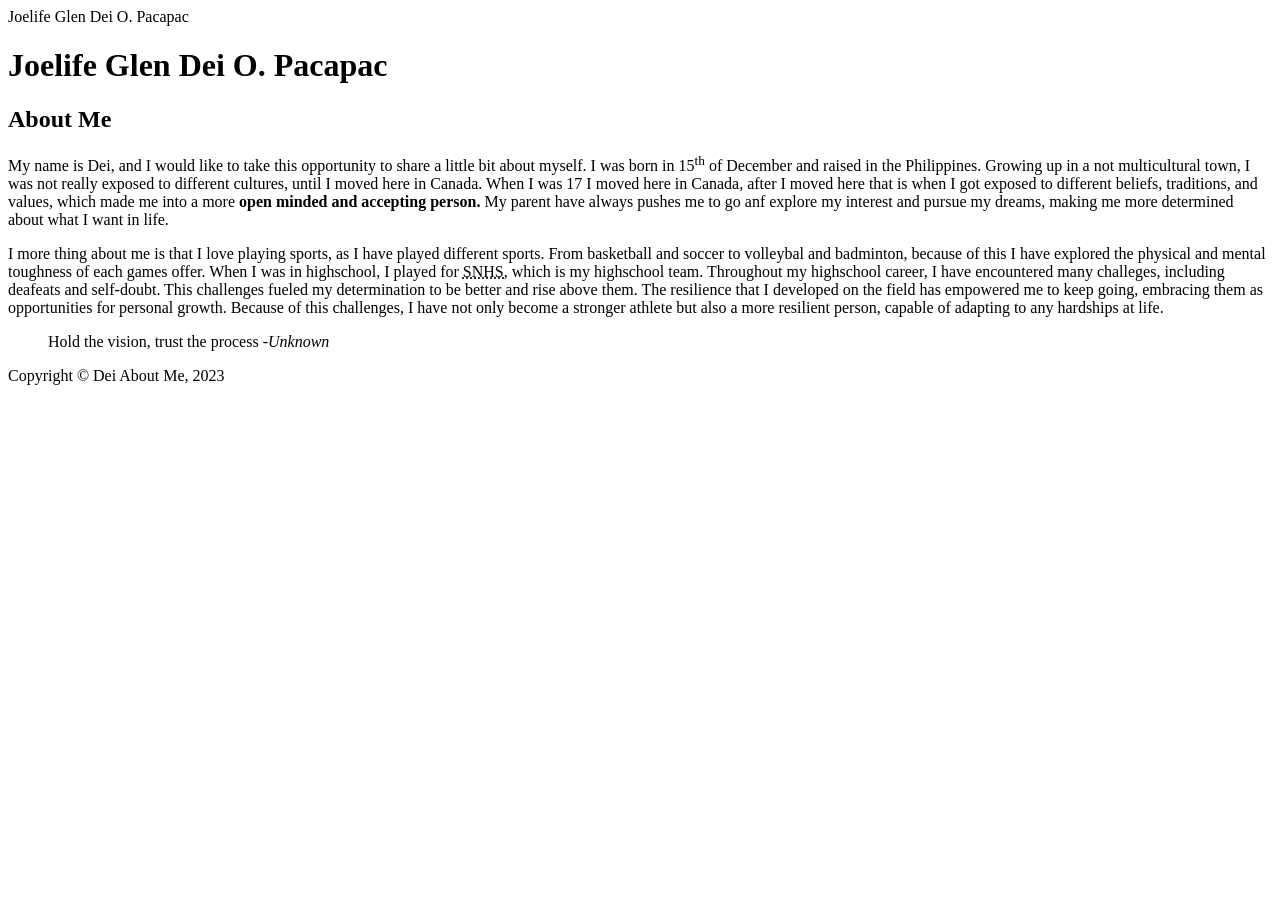
==== html-assignment/index.html @ 4eaa1cea "test" ====
<!DOCTYPE html>
<html lang="en"

<head>
   <meta charset="UTF-8" 
   <title>Joelife Glen Dei O. Pacapac</title> 
</head>

<body>
    <header>
        <h1>Joelife Glen Dei O. Pacapac</h1>
    </header>
    <main>
        <article>
            <h2>About Me</h2>
            <p>My name is Dei, and I would like to take this opportunity to share a little bit about myself.
                I was born in 15<sup>th</sup> of December and raised in the Philippines. Growing up in a not multicultural town, I was not really exposed to different cultures, until I moved here in Canada. 
                When I was 17 I moved here in Canada, after I moved here that is when I got exposed to different beliefs, traditions, and values, which made me into a more <b>open minded and accepting person. </b> 
                My parent have always pushes me to go anf explore my interest and pursue my dreams, making me more determined about what I want in life.
            </p>
            
            <p2>
                I more thing about me is that I love playing sports, as I have played different sports. 
                From basketball and soccer to volleybal and badminton, because of this I have explored the physical and mental toughness of each games offer.
                 When I was in highschool, I played for <abbr title="Sioux North Highschool">SNHS,</abbr> which is my highschool team. Throughout my highschool career, I have encountered many challeges, including deafeats and self-doubt. 
                 This challenges fueled my determination to be better and rise above them. The resilience that I developed on the field has empowered me to keep going, embracing them as opportunities for personal growth. Because of this challenges, I have not only become a stronger athlete but also a more resilient person, capable of adapting to any hardships at life. 
            </p2>
    
            <blockquote>
                Hold the vision, trust the process <cite>-Unknown</cite>
            </blockquote>
            
    <!-- Side Footer -->
    <footer>
        <!-- Special symbols for HTML can be found by googling HTML entities-->
        Copyright &copy; Dei About Me, 2023
        
    </footer>
        </article>
    </main>
</body>
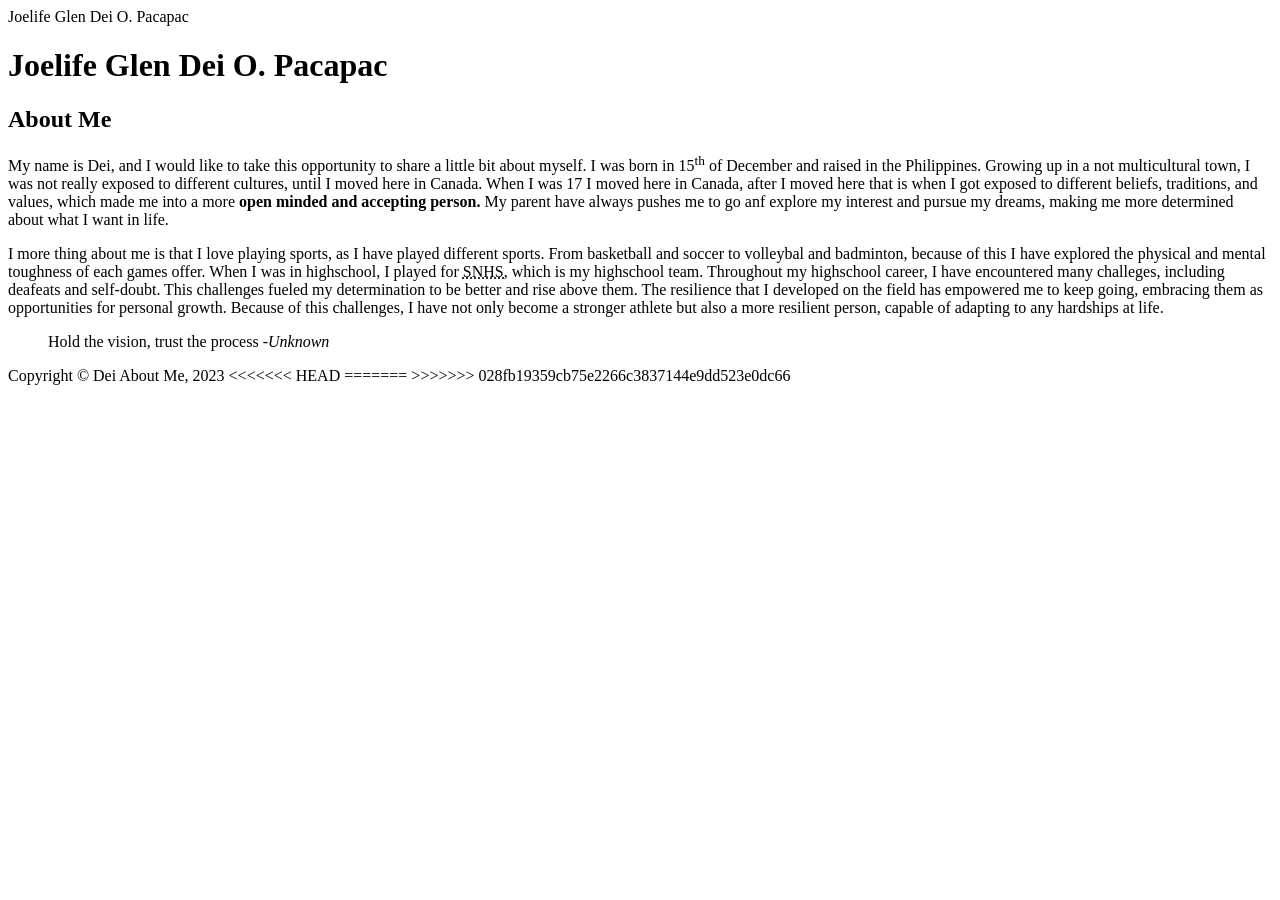
==== commit af1791ea: "Merge branch 'main' of https://github.com/paca0010/paca0010.github.io" ====
--- a/html-assignment/index.html
+++ b/html-assignment/index.html
@@ -34,7 +34,10 @@
     <footer>
         <!-- Special symbols for HTML can be found by googling HTML entities-->
         Copyright &copy; Dei About Me, 2023
+<<<<<<< HEAD
         
+=======
+>>>>>>> 028fb19359cb75e2266c3837144e9dd523e0dc66
     </footer>
         </article>
     </main>
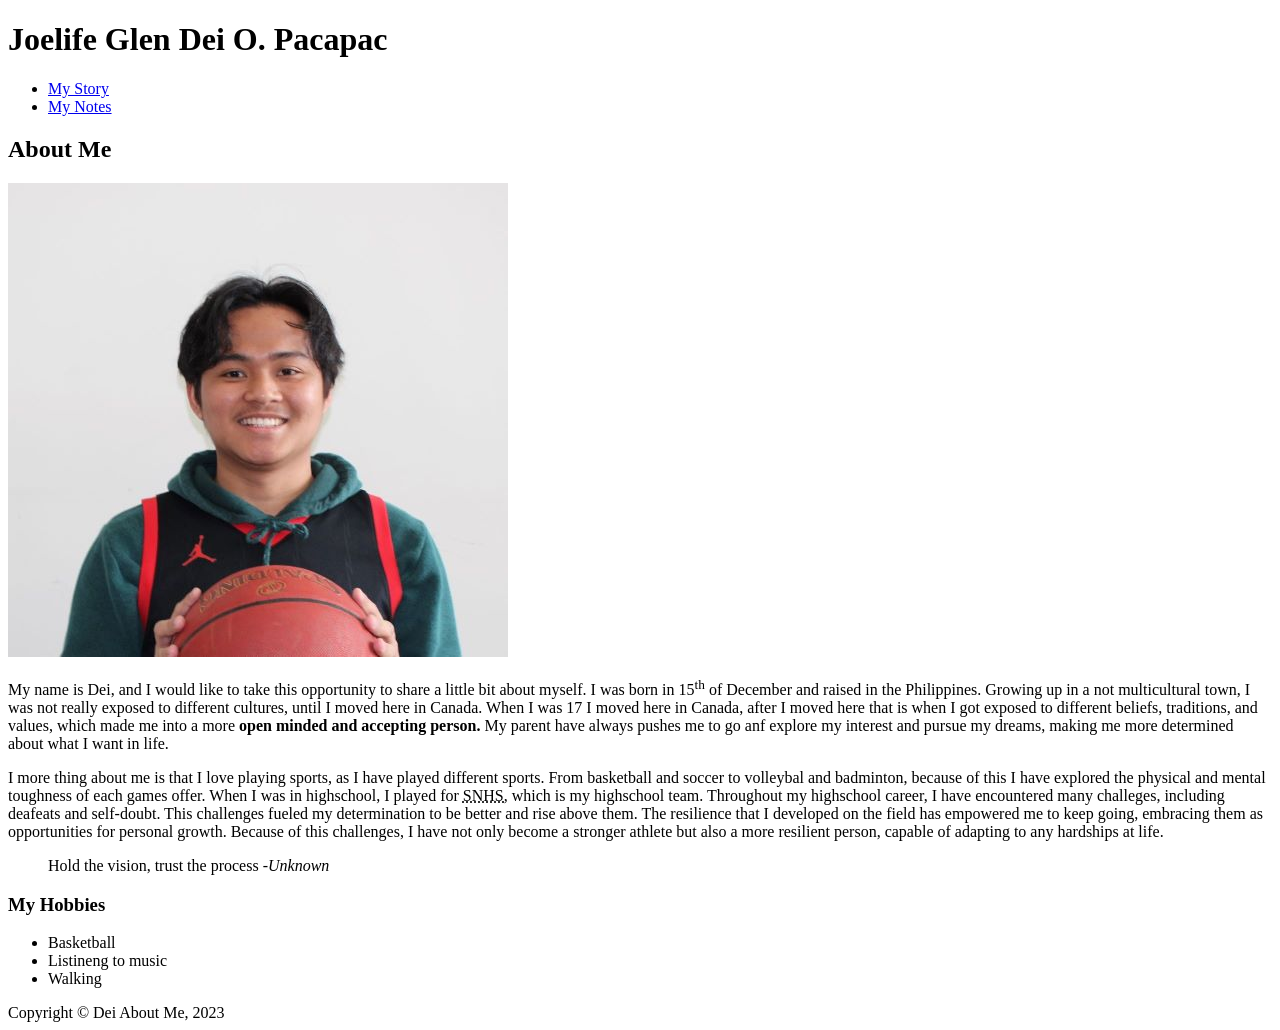
==== commit 44e35d84: "Adds copyright section" ====
--- a/html-assignment/index.html
+++ b/html-assignment/index.html
@@ -1,44 +1,70 @@
 <!DOCTYPE html>
-<html lang="en"
+<html lang="en">
 
-<head>
-   <meta charset="UTF-8" 
-   <title>Joelife Glen Dei O. Pacapac</title> 
-</head>
+    <head>
+        <meta charset="UTF-8">
+        <title> HTML Notes</title>
+    </head>
 
 <body>
     <header>
         <h1>Joelife Glen Dei O. Pacapac</h1>
+
+        <nav>
+            <ul>
+                <li><a href="index.html">My Story</a></li>
+                <li><a href="notes.html">My Notes</a></li>
+            </ul>
+        </nav>
+
     </header>
     <main>
         <article>
             <h2>About Me</h2>
+            <!--Adding an image-->
+            <img src="./images/Me.jpg" alt="My image" title="My image">
+
             <p>My name is Dei, and I would like to take this opportunity to share a little bit about myself.
-                I was born in 15<sup>th</sup> of December and raised in the Philippines. Growing up in a not multicultural town, I was not really exposed to different cultures, until I moved here in Canada. 
-                When I was 17 I moved here in Canada, after I moved here that is when I got exposed to different beliefs, traditions, and values, which made me into a more <b>open minded and accepting person. </b> 
-                My parent have always pushes me to go anf explore my interest and pursue my dreams, making me more determined about what I want in life.
+                I was born in 15<sup>th</sup> of December and raised in the Philippines. Growing up in a not
+                multicultural town, I was not really exposed to different cultures, until I moved here in Canada.
+                When I was 17 I moved here in Canada, after I moved here that is when I got exposed to different
+                beliefs, traditions, and values, which made me into a more <b>open minded and accepting person. </b>
+                My parent have always pushes me to go anf explore my interest and pursue my dreams, making me more
+                determined about what I want in life.
             </p>
-            
-            <p2>
-                I more thing about me is that I love playing sports, as I have played different sports. 
-                From basketball and soccer to volleybal and badminton, because of this I have explored the physical and mental toughness of each games offer.
-                 When I was in highschool, I played for <abbr title="Sioux North Highschool">SNHS,</abbr> which is my highschool team. Throughout my highschool career, I have encountered many challeges, including deafeats and self-doubt. 
-                 This challenges fueled my determination to be better and rise above them. The resilience that I developed on the field has empowered me to keep going, embracing them as opportunities for personal growth. Because of this challenges, I have not only become a stronger athlete but also a more resilient person, capable of adapting to any hardships at life. 
-            </p2>
-    
+
+            <p>
+                I more thing about me is that I love playing sports, as I have played different sports.
+                From basketball and soccer to volleybal and badminton, because of this I have explored the physical and
+                mental toughness of each games offer.
+                When I was in highschool, I played for <abbr title="Sioux North Highschool">SNHS,</abbr> which is my
+                highschool team. Throughout my highschool career, I have encountered many challeges, including deafeats
+                and self-doubt.
+                This challenges fueled my determination to be better and rise above them. The resilience that I
+                developed on the field has empowered me to keep going, embracing them as opportunities for personal
+                growth. Because of this challenges, I have not only become a stronger athlete but also a more resilient
+                person, capable of adapting to any hardships at life.
+            </p>
+
             <blockquote>
                 Hold the vision, trust the process <cite>-Unknown</cite>
             </blockquote>
-            
-    <!-- Side Footer -->
-    <footer>
-        <!-- Special symbols for HTML can be found by googling HTML entities-->
-        Copyright &copy; Dei About Me, 2023
-<<<<<<< HEAD
-        
-=======
->>>>>>> 028fb19359cb75e2266c3837144e9dd523e0dc66
-    </footer>
+
+            <h3>My Hobbies</h3>
+
+            <ul>
+                <li>Basketball</li>
+                <li>Listineng to music</li>
+                <li>Walking</li>
+            </ul>
+
+            <!-- Side Footer -->
+            <footer>
+                <!-- Special symbols for HTML can be found by googling HTML entities-->
+                Copyright &copy; Dei About Me, 2023
+            </footer>
         </article>
     </main>
 </body>
+
+</html>
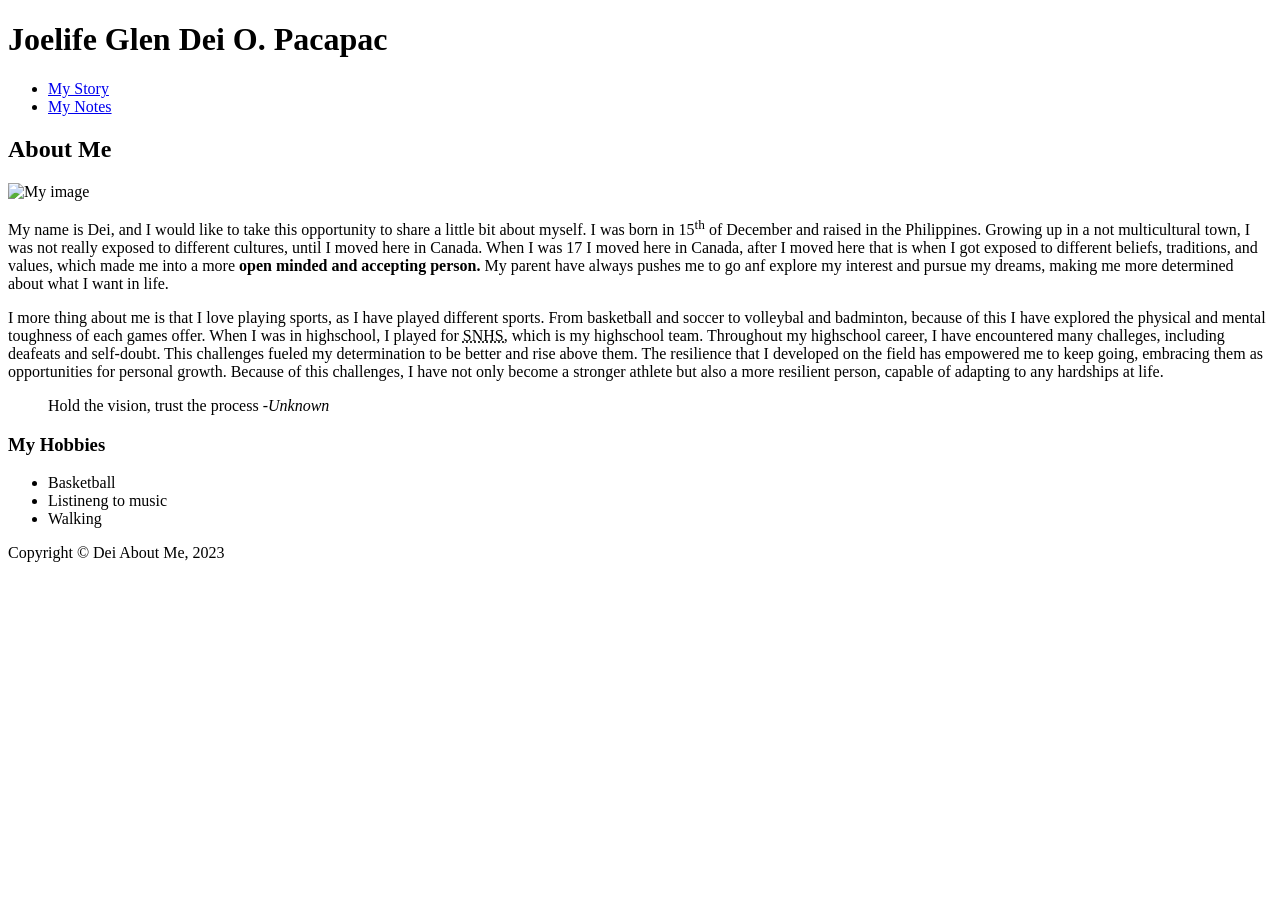
==== commit 5bbfba0d: "Adds link to the index.html folder" ====
--- a/html-assignment/index.html
+++ b/html-assignment/index.html
@@ -4,11 +4,12 @@
     <head>
         <meta charset="UTF-8">
         <title> HTML Notes</title>
+        <link rel="stylesheet" href="css/main.css">
     </head>
 
 <body>
     <header>
-        <h1>Joelife Glen Dei O. Pacapac</h1>
+        <h1 class="site-title">Joelife Glen Dei O. Pacapac</h1>
 
         <nav>
             <ul>
@@ -22,7 +23,7 @@
         <article>
             <h2>About Me</h2>
             <!--Adding an image-->
-            <img src="./images/Me.jpg" alt="My image" title="My image">
+            <img id="my-image" src="./images/me.jpg" alt="My image" title="My image">
 
             <p>My name is Dei, and I would like to take this opportunity to share a little bit about myself.
                 I was born in 15<sup>th</sup> of December and raised in the Philippines. Growing up in a not
@@ -53,7 +54,7 @@
             <h3>My Hobbies</h3>
 
             <ul>
-                <li>Basketball</li>
+                 <li>Basketball</li>
                 <li>Listineng to music</li>
                 <li>Walking</li>
             </ul>
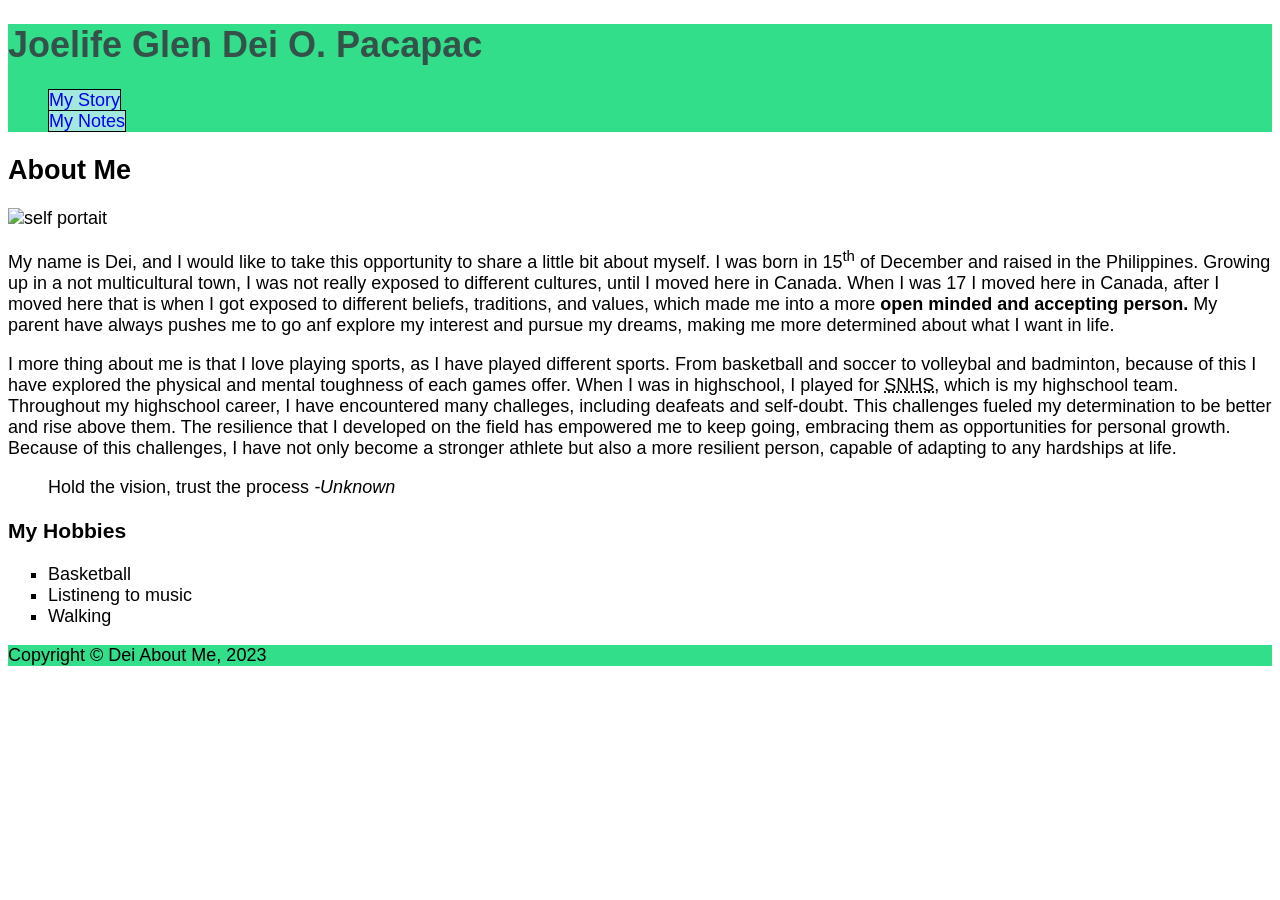
==== commit 4ccdb74d: "Adds image in index.html" ====
--- a/html-assignment/index.html
+++ b/html-assignment/index.html
@@ -23,7 +23,7 @@
         <article>
             <h2>About Me</h2>
             <!--Adding an image-->
-            <img id="my-image" src="./images/me.jpg" alt="My image" title="My image">
+            <img src="./images/me.jpg" alt="self portait" title="my image">
 
             <p>My name is Dei, and I would like to take this opportunity to share a little bit about myself.
                 I was born in 15<sup>th</sup> of December and raised in the Philippines. Growing up in a not
--- a/html-assignment/css/main.css
+++ b/html-assignment/css/main.css
@@ -0,0 +1,43 @@
+body {
+    font-family: Arial, Helvetica, sans-serif;
+    font-size: 18px;
+}
+
+/* Selecting multiple elements */
+header,footer {
+    background-color: #32DE8A;
+}
+
+.site-title {
+    color: #35524A;
+}
+
+#my-image {
+    box-shadow: 0 0 2px 1px black;
+}
+
+ul {
+    list-style-type: square;
+}
+
+Section ul li:nth-child(odd) {
+    background-color:  #779CAB;
+}
+
+nav ul {
+    list-style: none;
+}
+
+nav a {
+    text-decoration: none;
+}
+
+nav a {
+    background-color: #A2E8DD;
+    border: 1px solid black;
+}
+
+nav a:hover,
+nav a:focus {
+    background-color: #627C85;
+}
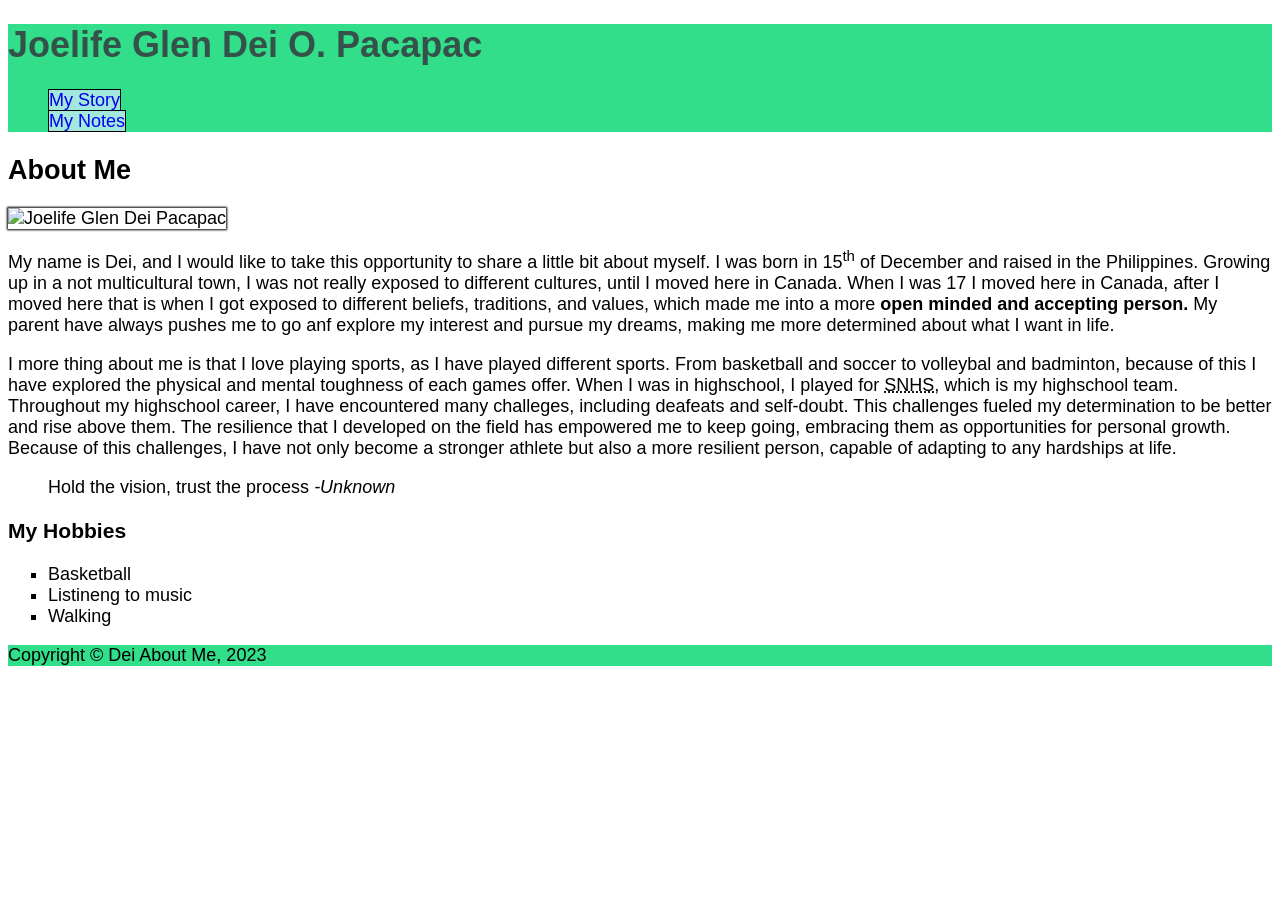
==== commit 1ec8a02f: "Adds image source in index.html" ====
--- a/html-assignment/index.html
+++ b/html-assignment/index.html
@@ -23,7 +23,7 @@
         <article>
             <h2>About Me</h2>
             <!--Adding an image-->
-            <img src="./images/me.jpg" alt="self portait" title="my image">
+            <img src="./images/me.jpg" id="my-image" alt="Joelife Glen Dei Pacapac" title="Joelife Glen Dei Pacapac">
 
             <p>My name is Dei, and I would like to take this opportunity to share a little bit about myself.
                 I was born in 15<sup>th</sup> of December and raised in the Philippines. Growing up in a not
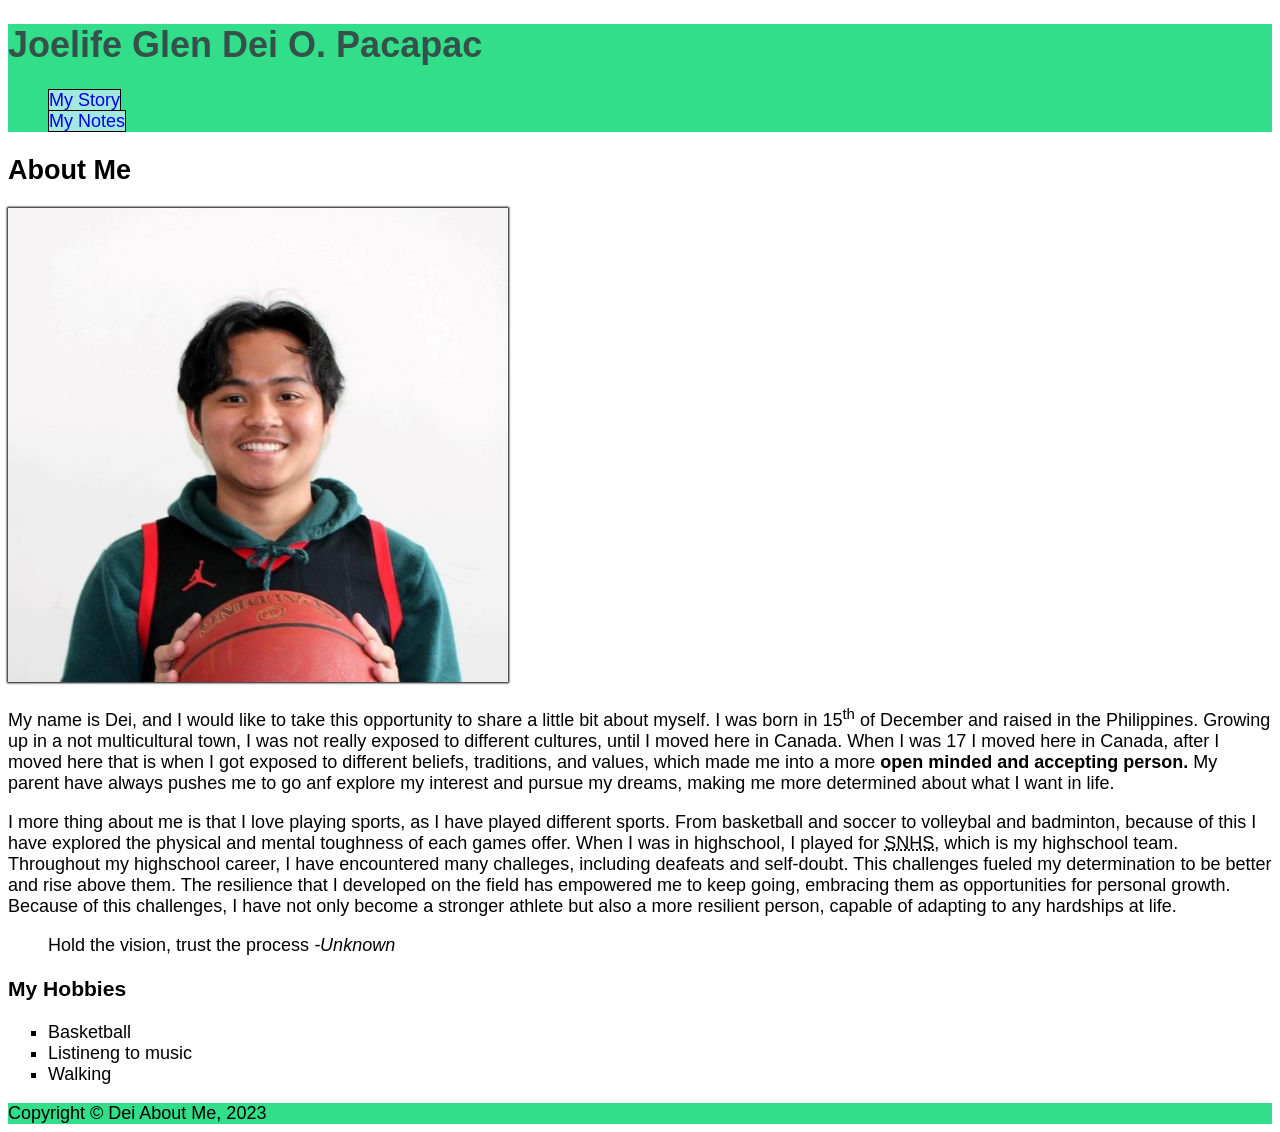
==== commit 9d1073b4: "Adds id to the index.html" ====
--- a/html-assignment/index.html
+++ b/html-assignment/index.html
@@ -23,7 +23,7 @@
         <article>
             <h2>About Me</h2>
             <!--Adding an image-->
-            <img src="./images/me.jpg" id="my-image" alt="Joelife Glen Dei Pacapac" title="Joelife Glen Dei Pacapac">
+            <img src="./images/Dei.jpg" id="my-image" alt="self portrait" title="my image">
 
             <p>My name is Dei, and I would like to take this opportunity to share a little bit about myself.
                 I was born in 15<sup>th</sup> of December and raised in the Philippines. Growing up in a not
